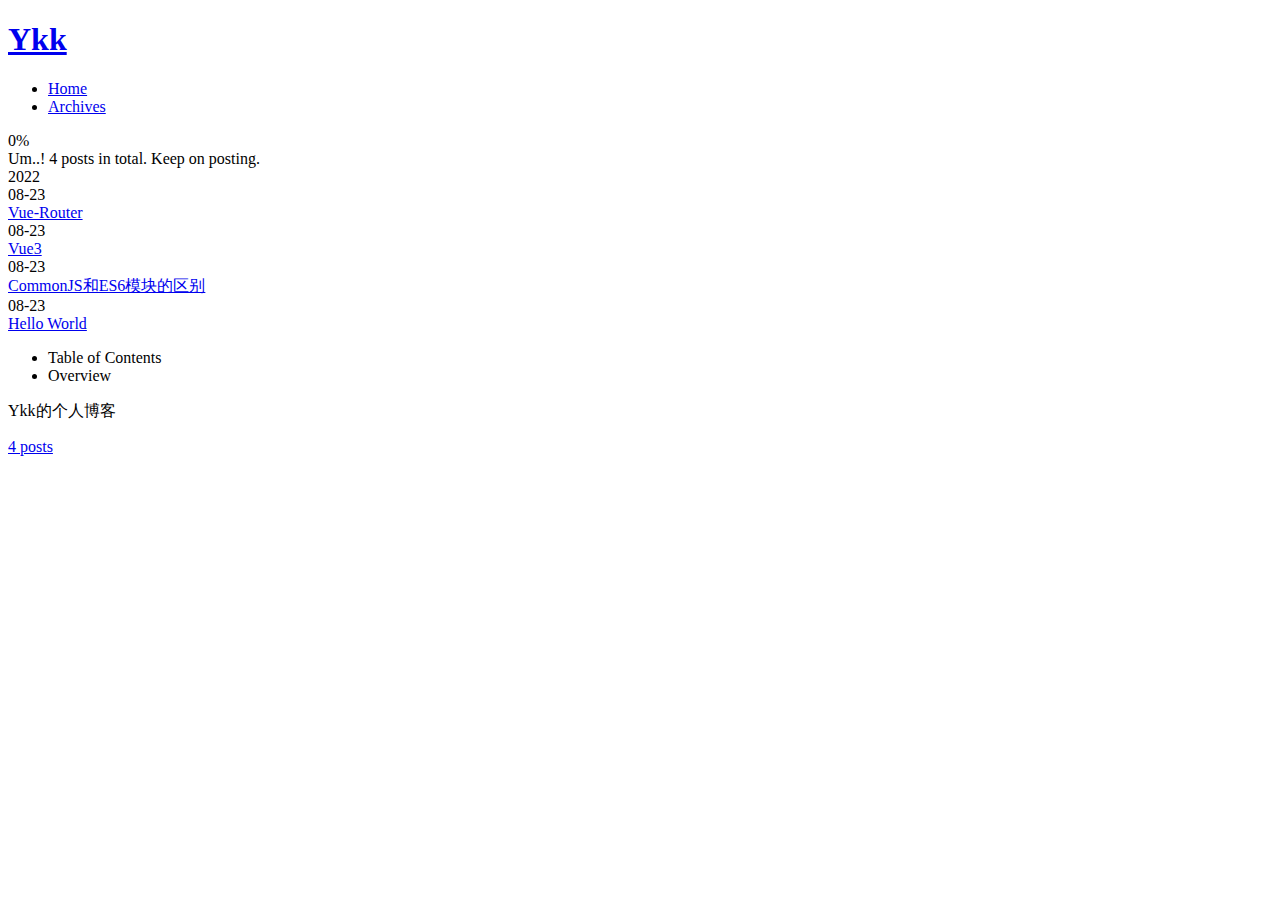
==== archives/2022/index.html @ 52718d3c "Site updated: 2022-08-23 13:15:56" ====
<!DOCTYPE html>
<html lang="en">
<head>
  <meta charset="UTF-8">
<meta name="viewport" content="width=device-width, initial-scale=1, maximum-scale=2">
<meta name="theme-color" content="#222">
<meta name="generator" content="Ykk的博客 5.4.2">
  <link rel="apple-touch-icon" sizes="180x180" href="/ykkwen/images/apple-touch-icon-next.png">
  <link rel="icon" type="image/png" sizes="32x32" href="/ykkwen/images/favicon-32x32-next.png">
  <link rel="icon" type="image/png" sizes="16x16" href="/ykkwen/images/favicon-16x16-next.png">
  <link rel="mask-icon" href="/ykkwen/images/logo.svg" color="#222">

<link rel="stylesheet" href="/ykkwen/css/main.css">


<link rel="stylesheet" href="/ykkwen/lib/font-awesome/css/all.min.css">

<script id="hexo-configurations">
    var NexT = window.NexT || {};
    var CONFIG = {"hostname":"ykkwen.github.io","root":"/ykkwen/","scheme":"Muse","version":"7.8.0","exturl":false,"sidebar":{"position":"left","display":"post","padding":18,"offset":12,"onmobile":false},"copycode":{"enable":false,"show_result":false,"style":null},"back2top":{"enable":true,"sidebar":false,"scrollpercent":false},"bookmark":{"enable":false,"color":"#222","save":"auto"},"fancybox":false,"mediumzoom":false,"lazyload":false,"pangu":false,"comments":{"style":"tabs","active":null,"storage":true,"lazyload":false,"nav":null},"algolia":{"hits":{"per_page":10},"labels":{"input_placeholder":"Search for Posts","hits_empty":"We didn't find any results for the search: ${query}","hits_stats":"${hits} results found in ${time} ms"}},"localsearch":{"enable":false,"trigger":"auto","top_n_per_article":1,"unescape":false,"preload":false},"motion":{"enable":true,"async":false,"transition":{"post_block":"fadeIn","post_header":"slideDownIn","post_body":"slideDownIn","coll_header":"slideLeftIn","sidebar":"slideUpIn"}}};
  </script>

  <meta property="og:type" content="website">
<meta property="og:title" content="Ykk的博客">
<meta property="og:url" content="https://ykkwen.github.io/archives/2022/index.html">
<meta property="og:site_name" content="Ykk的博客">
<meta property="og:locale" content="en_US">
<meta property="article:author" content="Ykk">
<meta name="twitter:card" content="summary">

<link rel="canonical" href="https://ykkwen.github.io/archives/2022/">


<script id="page-configurations">
  // https://hexo.io/docs/variables.html
  CONFIG.page = {
    sidebar: "",
    isHome : false,
    isPost : false,
    lang   : 'en'
  };
</script>

  <title>Archive | Ykk的博客</title>
  






  <noscript>
  <style>
  .use-motion .brand,
  .use-motion .menu-item,
  .sidebar-inner,
  .use-motion .post-block,
  .use-motion .pagination,
  .use-motion .comments,
  .use-motion .post-header,
  .use-motion .post-body,
  .use-motion .collection-header { opacity: initial; }

  .use-motion .site-title,
  .use-motion .site-subtitle {
    opacity: initial;
    top: initial;
  }

  .use-motion .logo-line-before i { left: initial; }
  .use-motion .logo-line-after i { right: initial; }
  </style>
</noscript>

</head>

<body itemscope itemtype="http://schema.org/WebPage">
  <div class="container use-motion">
    <div class="headband"></div>

    <header class="header" itemscope itemtype="http://schema.org/WPHeader">
      <div class="header-inner"><div class="site-brand-container">
  <div class="site-nav-toggle">
    <div class="toggle" aria-label="Toggle navigation bar">
      <span class="toggle-line toggle-line-first"></span>
      <span class="toggle-line toggle-line-middle"></span>
      <span class="toggle-line toggle-line-last"></span>
    </div>
  </div>

  <div class="site-meta">

    <a href="/ykkwen/" class="brand" rel="start">
      <span class="logo-line-before"><i></i></span>
      <h1 class="site-title">Ykk</h1>
      <span class="logo-line-after"><i></i></span>
    </a>
  </div>

  <div class="site-nav-right">
    <div class="toggle popup-trigger">
    </div>
  </div>
</div>




<nav class="site-nav">
  <ul id="menu" class="main-menu menu">
        <li class="menu-item menu-item-home">

    <a href="/ykkwen/" rel="section"><i class="fa fa-home fa-fw"></i>Home</a>

  </li>
        <li class="menu-item menu-item-archives">

    <a href="/ykkwen/archives/" rel="section"><i class="fa fa-archive fa-fw"></i>Archives</a>

  </li>
  </ul>
</nav>




</div>
    </header>

    
  <div class="back-to-top">
    <i class="fa fa-arrow-up"></i>
    <span>0%</span>
  </div>


    <main class="main">
      <div class="main-inner">
        <div class="content-wrap">
          

          <div class="content archive">
            

  
  
  
  <div class="post-block">
    <div class="posts-collapse">
      <div class="collection-title">
        <span class="collection-header">Um..! 4 posts in total. Keep on posting.</span>
      </div>

      
    <div class="collection-year">
      <span class="collection-header">2022</span>
    </div>

  <article itemscope itemtype="http://schema.org/Article">
    <header class="post-header">

      <div class="post-meta">
        <time itemprop="dateCreated"
              datetime="2022-08-23T01:57:27+08:00"
              content="2022-08-23">
          08-23
        </time>
      </div>

      <div class="post-title">
          <a class="post-title-link" href="/ykkwen/2022/08/23/Vue-Router/" itemprop="url">
            <span itemprop="name">Vue-Router</span>
          </a>
      </div>

    </header>
  </article>

  <article itemscope itemtype="http://schema.org/Article">
    <header class="post-header">

      <div class="post-meta">
        <time itemprop="dateCreated"
              datetime="2022-08-23T01:57:27+08:00"
              content="2022-08-23">
          08-23
        </time>
      </div>

      <div class="post-title">
          <a class="post-title-link" href="/ykkwen/2022/08/23/Vue3/" itemprop="url">
            <span itemprop="name">Vue3</span>
          </a>
      </div>

    </header>
  </article>

  <article itemscope itemtype="http://schema.org/Article">
    <header class="post-header">

      <div class="post-meta">
        <time itemprop="dateCreated"
              datetime="2022-08-23T01:57:27+08:00"
              content="2022-08-23">
          08-23
        </time>
      </div>

      <div class="post-title">
          <a class="post-title-link" href="/ykkwen/2022/08/23/CommonJS%E5%92%8CES6%E6%A8%A1%E5%9D%97%E7%9A%84%E5%8C%BA%E5%88%AB/" itemprop="url">
            <span itemprop="name">CommonJS和ES6模块的区别</span>
          </a>
      </div>

    </header>
  </article>

  <article itemscope itemtype="http://schema.org/Article">
    <header class="post-header">

      <div class="post-meta">
        <time itemprop="dateCreated"
              datetime="2022-08-23T01:50:40+08:00"
              content="2022-08-23">
          08-23
        </time>
      </div>

      <div class="post-title">
          <a class="post-title-link" href="/ykkwen/2022/08/23/hello-world/" itemprop="url">
            <span itemprop="name">Hello World</span>
          </a>
      </div>

    </header>
  </article>


    </div>
  </div>
  
  
  

  



          </div>
          

<script>
  window.addEventListener('tabs:register', () => {
    let { activeClass } = CONFIG.comments;
    if (CONFIG.comments.storage) {
      activeClass = localStorage.getItem('comments_active') || activeClass;
    }
    if (activeClass) {
      let activeTab = document.querySelector(`a[href="#comment-${activeClass}"]`);
      if (activeTab) {
        activeTab.click();
      }
    }
  });
  if (CONFIG.comments.storage) {
    window.addEventListener('tabs:click', event => {
      if (!event.target.matches('.tabs-comment .tab-content .tab-pane')) return;
      let commentClass = event.target.classList[1];
      localStorage.setItem('comments_active', commentClass);
    });
  }
</script>

        </div>
          
  
  <div class="toggle sidebar-toggle">
    <span class="toggle-line toggle-line-first"></span>
    <span class="toggle-line toggle-line-middle"></span>
    <span class="toggle-line toggle-line-last"></span>
  </div>

  <aside class="sidebar">
    <div class="sidebar-inner">

      <ul class="sidebar-nav motion-element">
        <li class="sidebar-nav-toc">
          Table of Contents
        </li>
        <li class="sidebar-nav-overview">
          Overview
        </li>
      </ul>

      <!--noindex-->
      <div class="post-toc-wrap sidebar-panel">
      </div>
      <!--/noindex-->

      <div class="site-overview-wrap sidebar-panel">
        <div class="site-author motion-element" itemprop="author" itemscope itemtype="http://schema.org/Person">
  <p class="site-author-name" itemprop="name">Ykk的个人博客</p>
  <div class="site-description" itemprop="description"></div>
</div>
<div class="site-state-wrap motion-element">
  <nav class="site-state">
      <div class="site-state-item site-state-posts">
          <a href="/ykkwen/archives/">
        
          <span class="site-state-item-count">4</span>
          <span class="site-state-item-name">posts</span>
        </a>
      </div>
  </nav>
</div>



      </div>

    </div>
  </aside>
  <div id="sidebar-dimmer"></div>


      </div>
    </main>

    <footer class="footer">
      <div class="footer-inner">
        

        

<div class="copyright">
</div>

        








      </div>
    </footer>
  </div>

  
  <script src="/ykkwen/lib/anime.min.js"></script>
  <script src="/ykkwen/lib/velocity/velocity.min.js"></script>
  <script src="/ykkwen/lib/velocity/velocity.ui.min.js"></script>

<script src="/ykkwen/js/utils.js"></script>

<script src="/ykkwen/js/motion.js"></script>


<script src="/ykkwen/js/schemes/muse.js"></script>


<script src="/ykkwen/js/next-boot.js"></script>




  















  

  

</body>
</html>
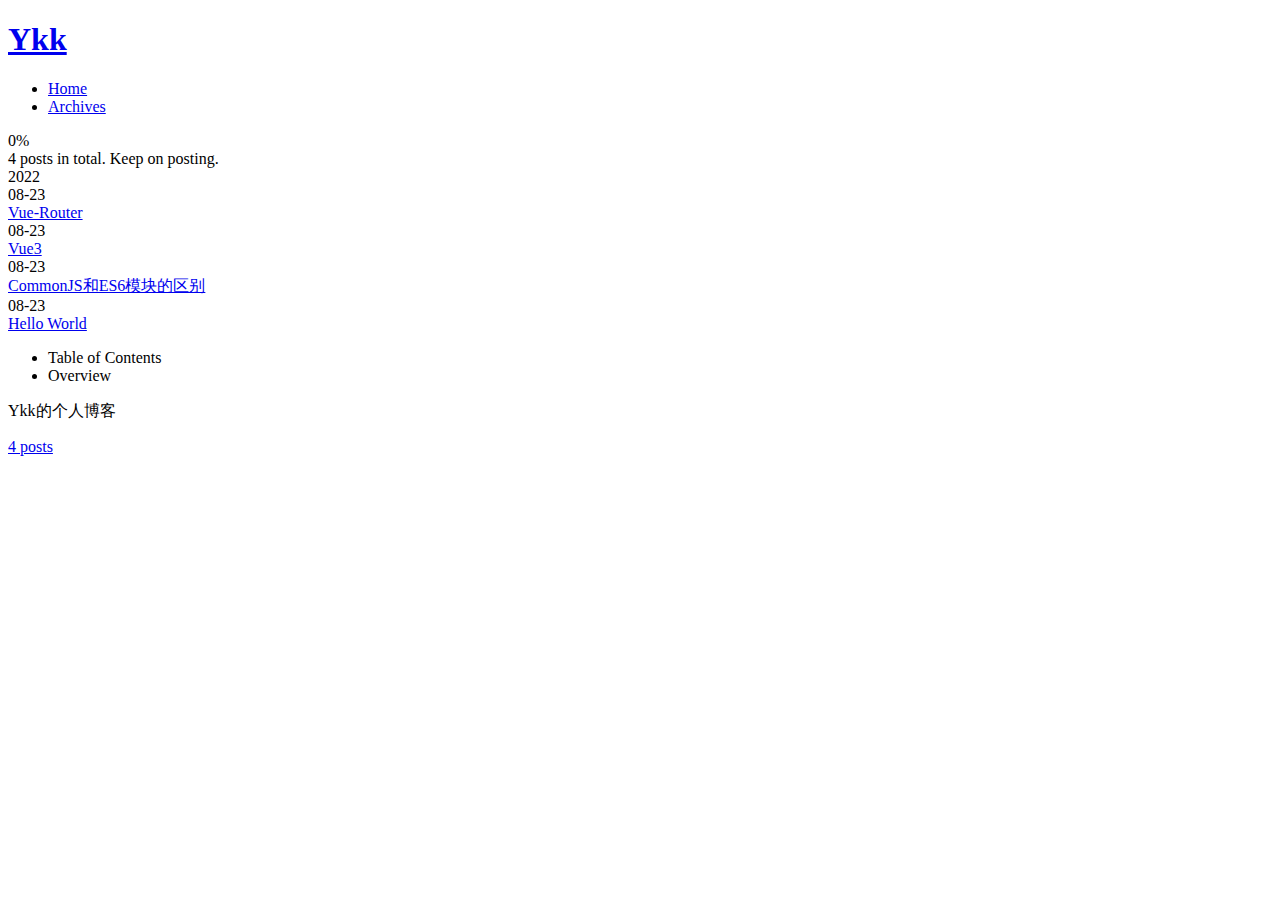
==== commit 1f1317cf: "Site updated: 2022-08-23 13:42:15" ====
--- a/archives/2022/index.html
+++ b/archives/2022/index.html
@@ -148,7 +148,7 @@
   <div class="post-block">
     <div class="posts-collapse">
       <div class="collection-title">
-        <span class="collection-header">Um..! 4 posts in total. Keep on posting.</span>
+        <span class="collection-header"> 4 posts in total. Keep on posting.</span>
       </div>
 
       
